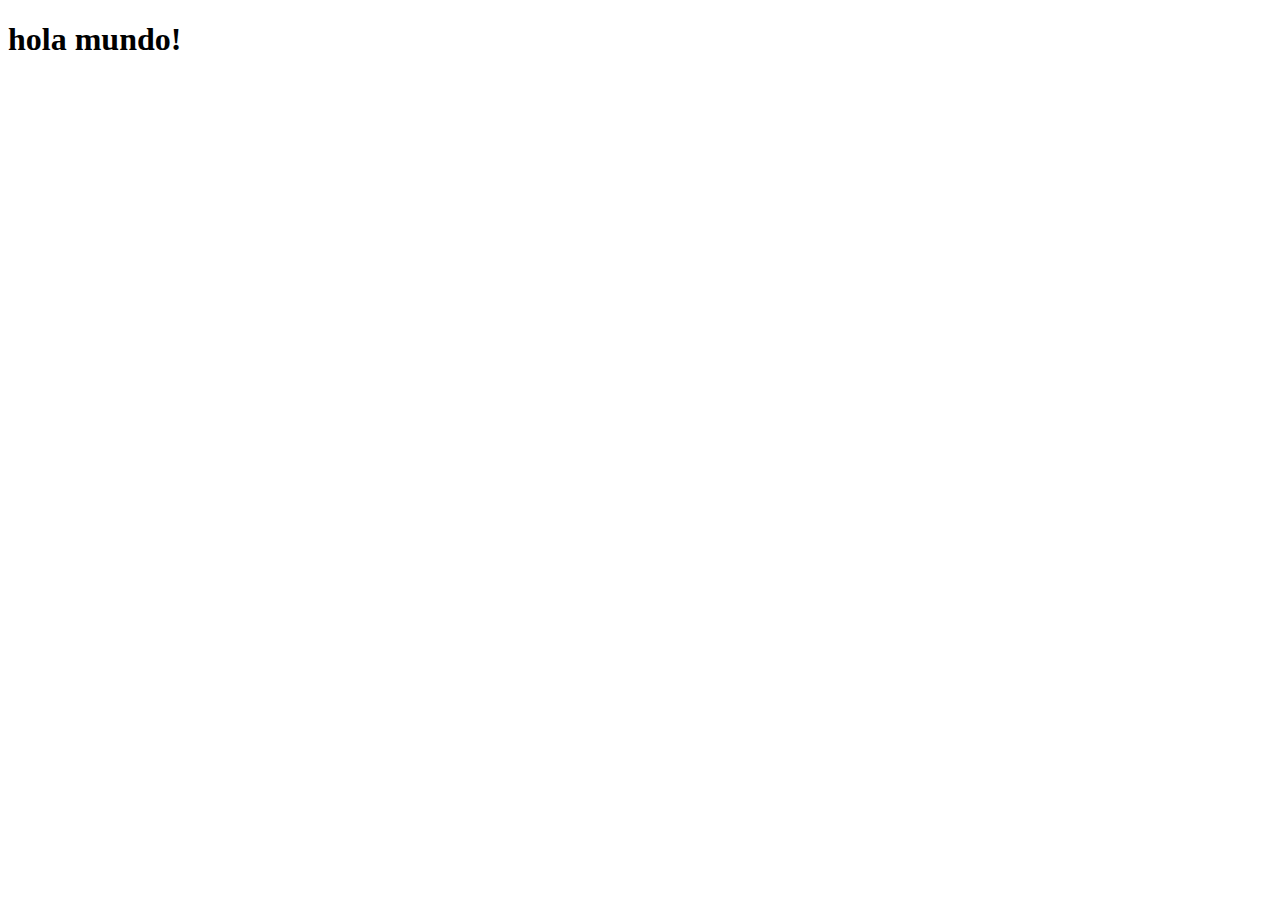
==== index.html @ 8572a872 "initial commit" ====
<!DOCTYPE html>
<html lang="en">
  <head>
    <meta charset="UTF-8" />
    <meta name="viewport" content="width=device-width, initial-scale=1.0" />
    <title>TC2005B</title>
  </head>
  <body>
    <h1>hola mundo!</h1>
  </body>
</html>
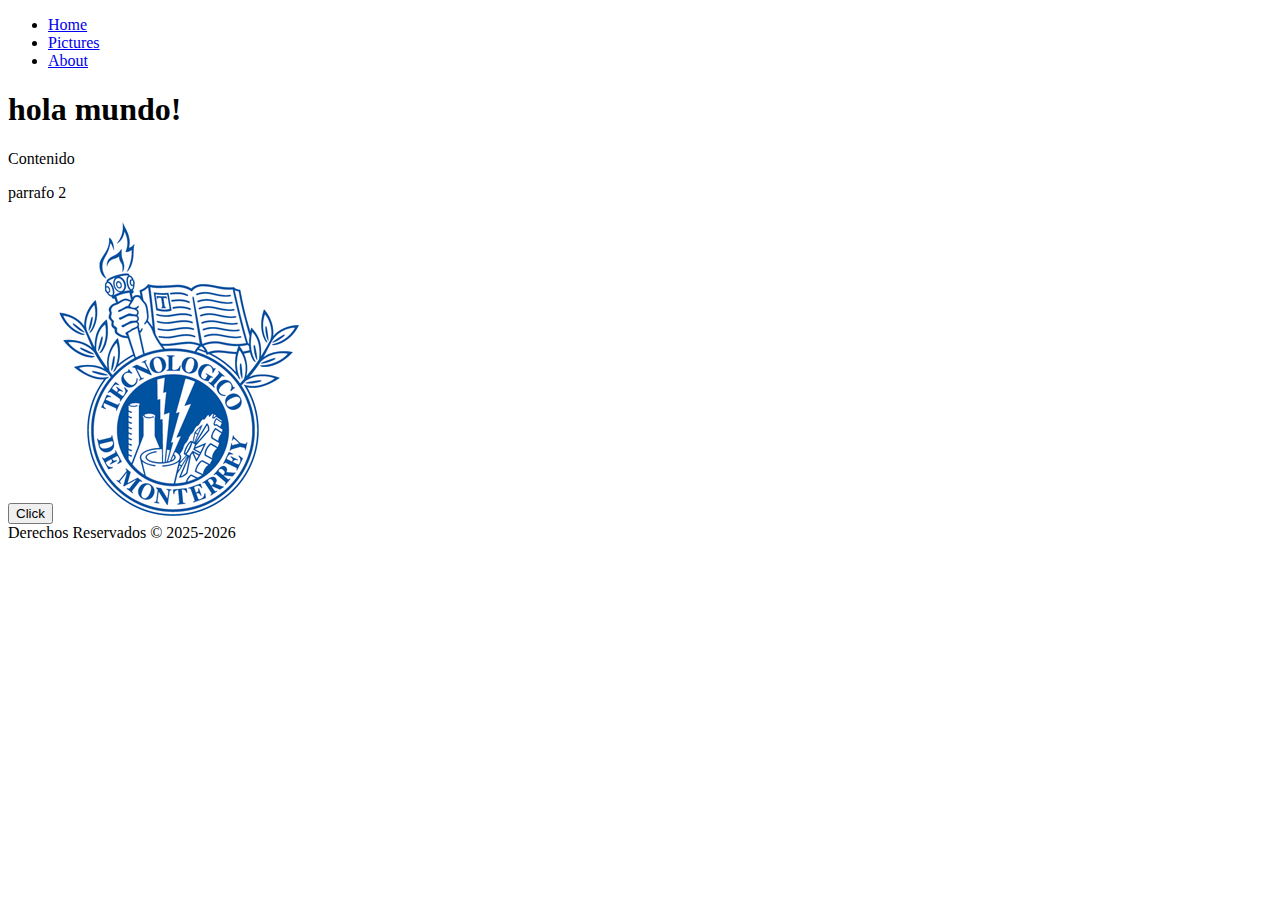
==== commit 72c6c249: "Added files pages and image" ====
--- a/index.html
+++ b/index.html
@@ -6,6 +6,18 @@
     <title>TC2005B</title>
   </head>
   <body>
+    <nav>
+      <ul>
+        <li><a href="#">Home</a></li>
+        <li><a href="./pages/pictures.html">Pictures</a></li>
+        <li><a href="./pages/about.html">About</a></li>
+      </ul>
+    </nav>
     <h1>hola mundo!</h1>
+    <p>Contenido</p>
+    <p>parrafo 2</p>
+    <button>Click</button>
+    <img src="./images/tec.png" />
+    <footer>Derechos Reservados &copy; 2025-2026</footer>
   </body>
 </html>
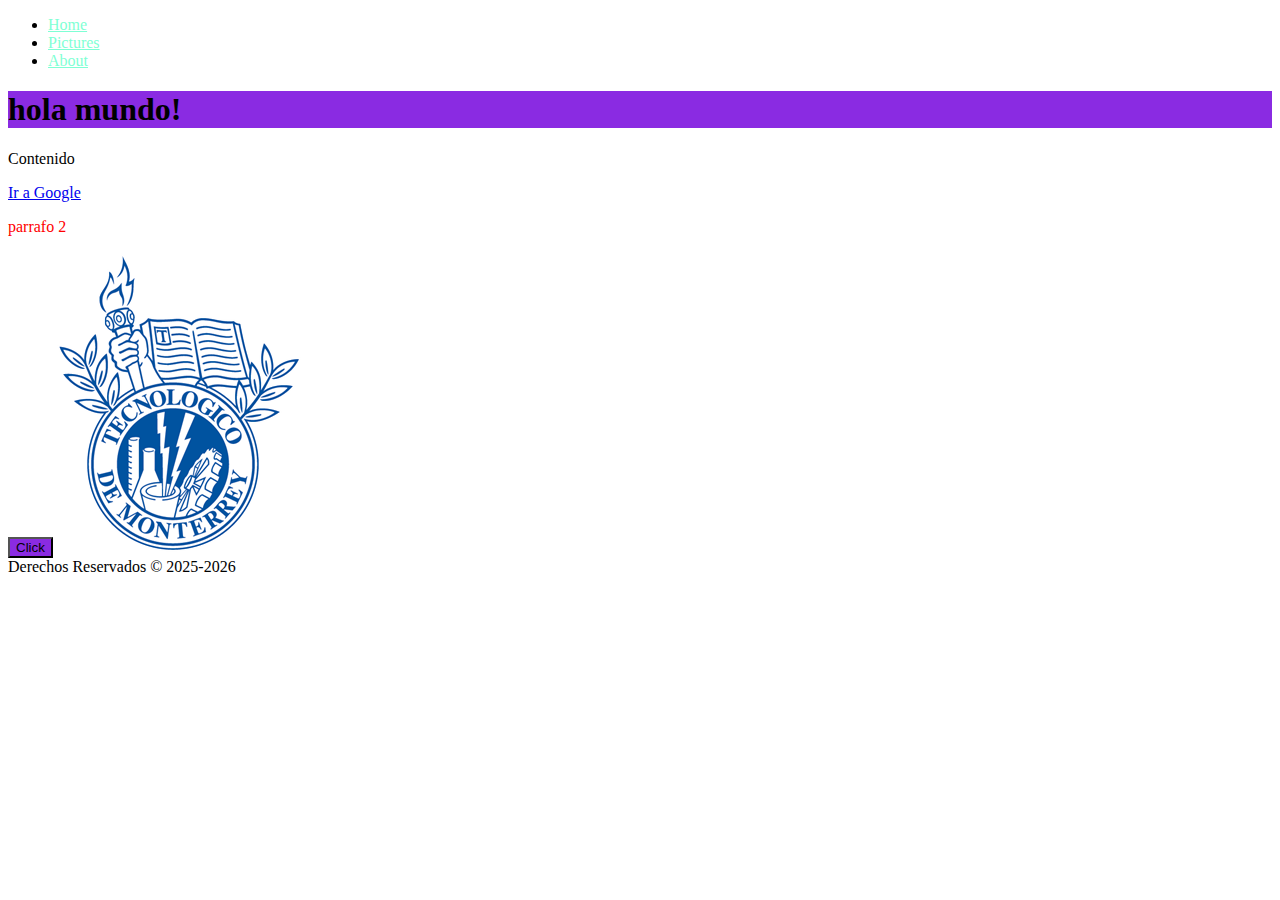
==== commit 1368836f: "css file added" ====
--- a/index.html
+++ b/index.html
@@ -3,6 +3,7 @@
   <head>
     <meta charset="UTF-8" />
     <meta name="viewport" content="width=device-width, initial-scale=1.0" />
+    <link rel="stylesheet" href="./styles/style.css" />
     <title>TC2005B</title>
   </head>
   <body>
@@ -13,10 +14,11 @@
         <li><a href="./pages/about.html">About</a></li>
       </ul>
     </nav>
-    <h1>hola mundo!</h1>
+    <h1 class="boton">hola mundo!</h1>
     <p>Contenido</p>
-    <p>parrafo 2</p>
-    <button>Click</button>
+    <a href="https://www.google.com">Ir a Google</a>
+    <p id="miparrafo">parrafo 2</p>
+    <button class="boton">Click</button>
     <img src="./images/tec.png" />
     <footer>Derechos Reservados &copy; 2025-2026</footer>
   </body>
--- a/styles/style.css
+++ b/styles/style.css
@@ -0,0 +1,5 @@
+#miparrafo {color:red; font-family: verdana;}
+li > a {color:aquamarine !important}
+.boton {background-color: blueviolet;}
+li > a {color:yellow}
+.boton:hover{background-color: chocolate;}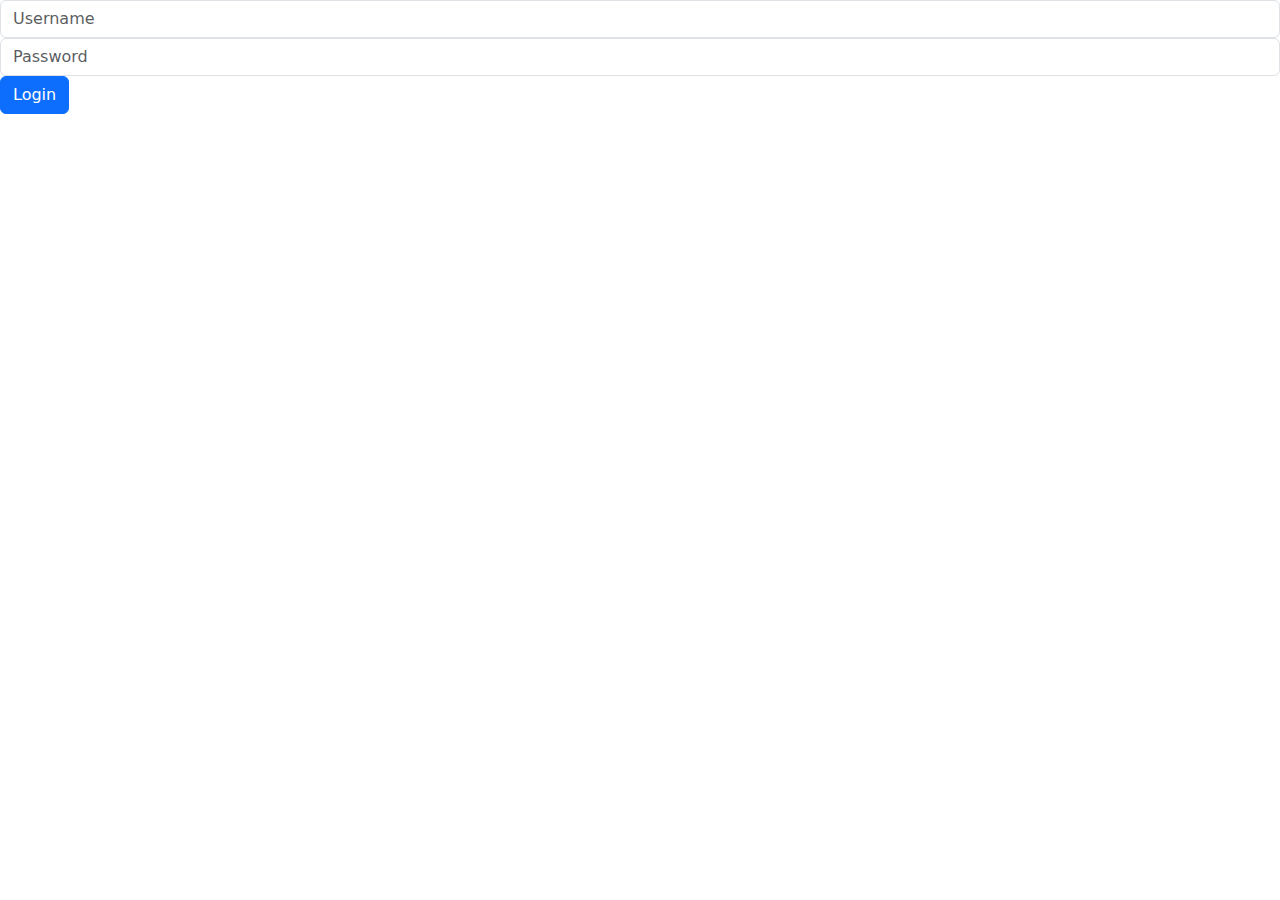
==== commit 0a68f796: "added login page" ====
--- a/index.html
+++ b/index.html
@@ -3,23 +3,33 @@
   <head>
     <meta charset="UTF-8" />
     <meta name="viewport" content="width=device-width, initial-scale=1.0" />
+    <link
+      href="https://cdn.jsdelivr.net/npm/bootstrap@5.3.3/dist/css/bootstrap.min.css"
+      rel="stylesheet"
+      integrity="sha384-QWTKZyjpPEjISv5WaRU9OFeRpok6YctnYmDr5pNlyT2bRjXh0JMhjY6hW+ALEwIH"
+      crossorigin="anonymous"
+    />
     <link rel="stylesheet" href="./styles/style.css" />
     <title>TC2005B</title>
   </head>
   <body>
-    <nav>
-      <ul>
-        <li><a href="#">Home</a></li>
-        <li><a href="./pages/pictures.html">Pictures</a></li>
-        <li><a href="./pages/about.html">About</a></li>
-      </ul>
-    </nav>
-    <h1 class="boton">hola mundo!</h1>
-    <p>Contenido</p>
-    <a href="https://www.google.com">Ir a Google</a>
-    <p id="miparrafo">parrafo 2</p>
-    <button class="boton">Click</button>
-    <img src="./images/tec.png" />
-    <footer>Derechos Reservados &copy; 2025-2026</footer>
+    <input
+      type="text"
+      class="form-control"
+      placeholder="Username"
+      aria-label="Username"
+    />
+    <input
+      type="password"
+      class="form-control"
+      placeholder="Password"
+      aria-label="password"
+    />
+    <button class="btn btn-primary">Login</button>
+    <script
+      src="https://cdn.jsdelivr.net/npm/bootstrap@5.3.3/dist/js/bootstrap.bundle.min.js"
+      integrity="sha384-YvpcrYf0tY3lHB60NNkmXc5s9fDVZLESaAA55NDzOxhy9GkcIdslK1eN7N6jIeHz"
+      crossorigin="anonymous"
+    ></script>
   </body>
 </html>
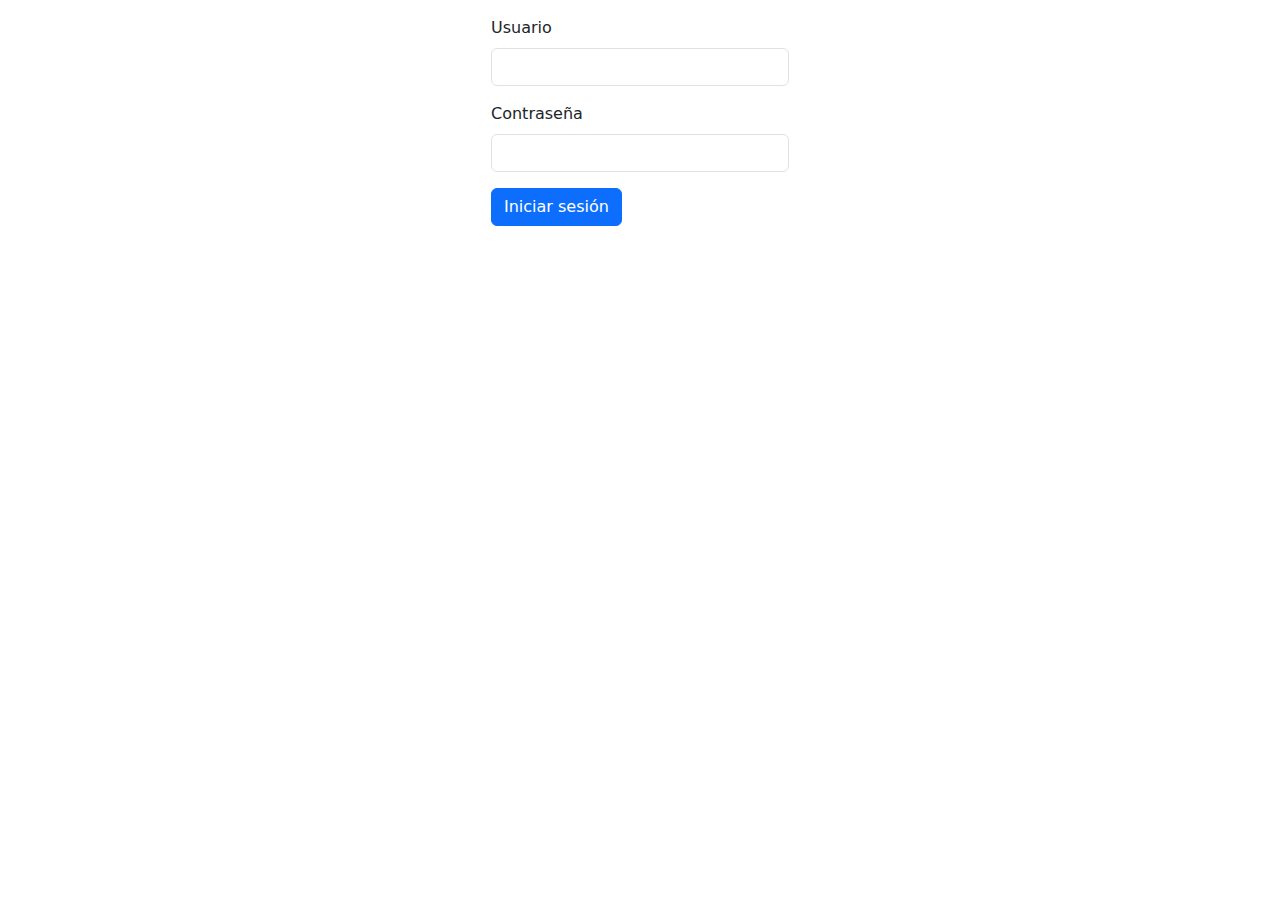
==== commit c8837ee1: "added login form and navbar to all pages" ====
--- a/index.html
+++ b/index.html
@@ -13,7 +13,20 @@
     <title>TC2005B</title>
   </head>
   <body>
-    <input
+    <div class="form m-auto">
+      <div class="mb-3">
+        <label for="userInput" class="form-label">Usuario</label>
+        <input type="text" class="form-control" id="username" />
+      </div>
+      <div class="mb-3">
+        <label for="passInput" class="form-label">Contraseña</label>
+        <input type="password" class="form-control" id="password" />
+      </div>
+      <a href="./pages/home.html">
+        <button id="boton" class="btn btn-primary">Iniciar sesión</button></a
+      >
+    </div>
+    <!-- <input
       type="text"
       class="form-control"
       placeholder="Username"
@@ -25,7 +38,7 @@
       placeholder="Password"
       aria-label="password"
     />
-    <button class="btn btn-primary">Login</button>
+    <button class="btn btn-primary">Login</button> -->
     <script
       src="https://cdn.jsdelivr.net/npm/bootstrap@5.3.3/dist/js/bootstrap.bundle.min.js"
       integrity="sha384-YvpcrYf0tY3lHB60NNkmXc5s9fDVZLESaAA55NDzOxhy9GkcIdslK1eN7N6jIeHz"
--- a/styles/style.css
+++ b/styles/style.css
@@ -1,5 +1,20 @@
-#miparrafo {color:red; font-family: verdana;}
-li > a {color:aquamarine !important}
-.boton {background-color: blueviolet;}
-li > a {color:yellow}
-.boton:hover{background-color: chocolate;}+#miparrafo {
+  color: red;
+  font-family: verdana;
+}
+li > a {
+  color: aquamarine !important;
+}
+.boton {
+  background-color: blueviolet;
+}
+li > a {
+  color: yellow;
+}
+.boton:hover {
+  background-color: chocolate;
+}
+.form {
+  max-width: 330px;
+  padding: 1rem;
+}
